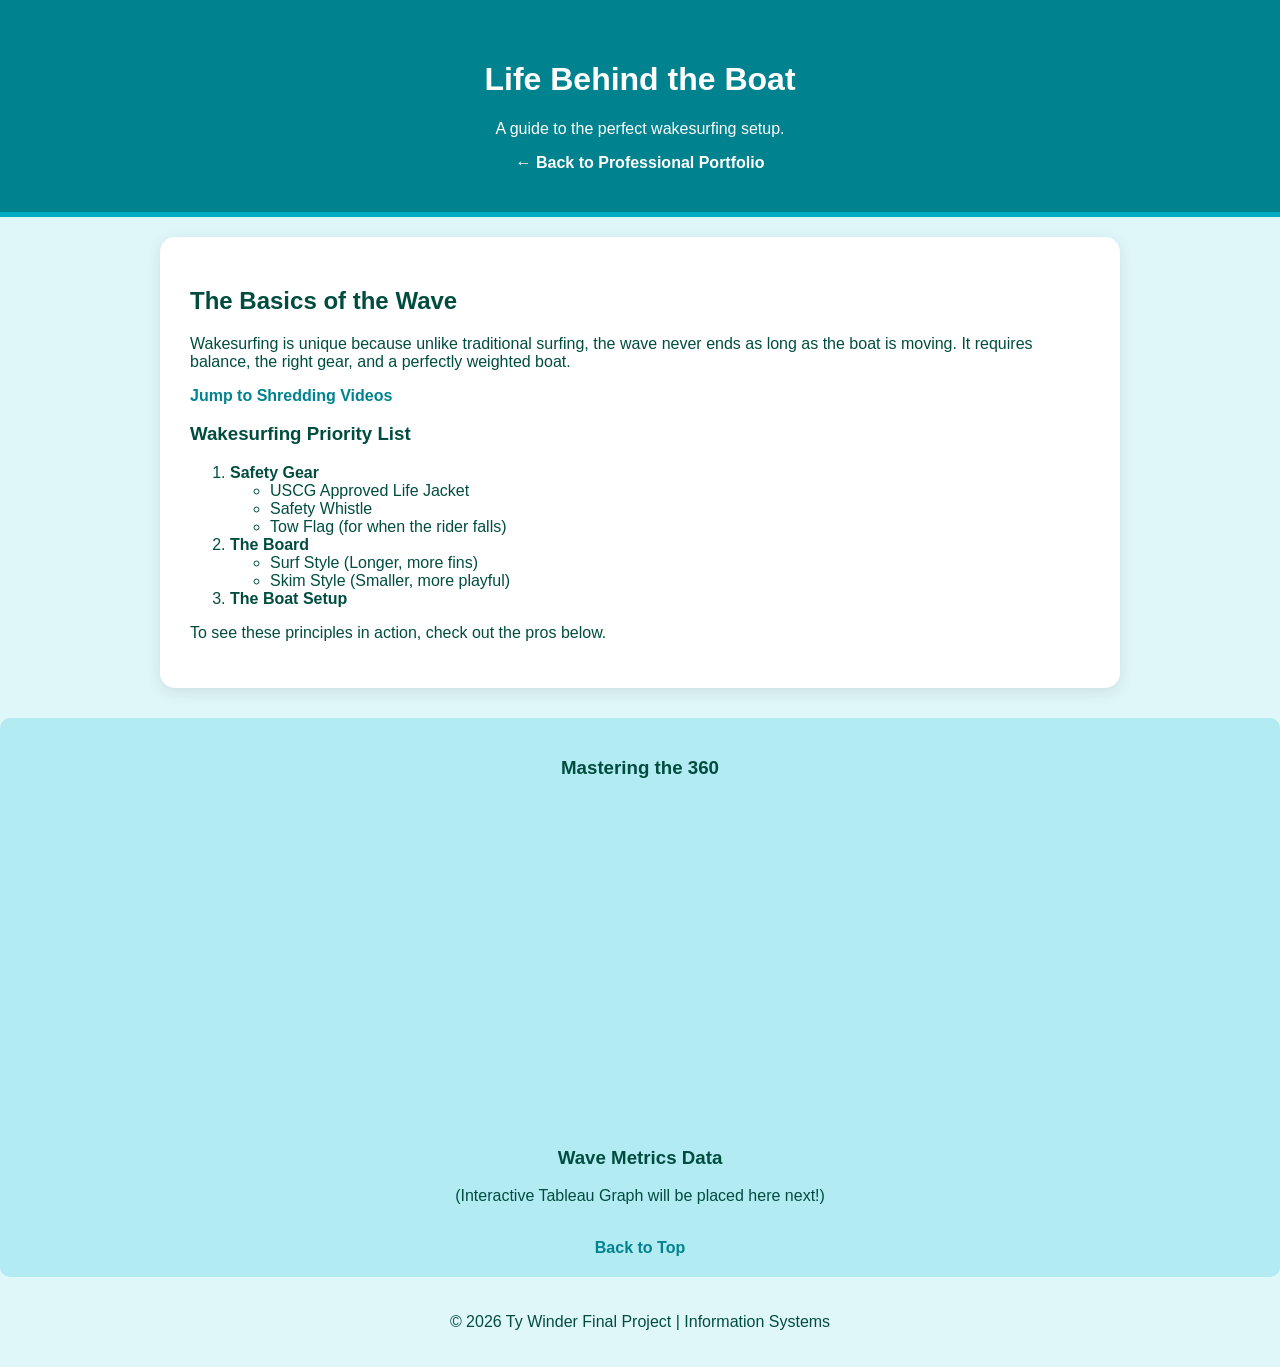
==== scratch.html @ a447140e "Add files via upload" ====
<!DOCTYPE html>
<html lang="en">
<head>
    <meta charset="UTF-8">
    <meta name="viewport" content="width=device-width, initial-scale=1.0">
    <title>Wakesurfing | The Endless Wave</title>
    <link rel="stylesheet" href="mystyle.css">
</head>
<body>

    <div id="top"></div>

    <div class="header-box">
        <h1>Life Behind the Boat</h1>
        <p>A guide to the perfect wakesurfing setup.</p>
        <a href="index.html" class="nav-link" style="color: white;">&larr; Back to Professional Portfolio</a>
    </div>

    <div class="main-content">
        <h2>The Basics of the Wave</h2>
        <p>Wakesurfing is unique because unlike traditional surfing, the wave never ends as long as the boat is moving. It requires balance, the right gear, and a perfectly weighted boat.</p>

        <a href="#video-section" class="nav-link">Jump to Shredding Videos</a>

        <h3>Wakesurfing Priority List</h3>
        <ol>
            <li><strong>Safety Gear</strong>
                <ul>
                    <li>USCG Approved Life Jacket</li>
                    <li>Safety Whistle</li>
                    <li>Tow Flag (for when the rider falls)</li>
                </ul>
            </li>
            <li><strong>The Board</strong>
                <ul>
                    <li>Surf Style (Longer, more fins)</li>
                    <li>Skim Style (Smaller, more playful)</li>
                </ul>
            </li>
            <li><strong>The Boat Setup</strong></li>
        </ol>

        <p>To see these principles in action, check out the pros below.</p>
    </div>

    <div class="media-section" id="video-section">
        <h3>Mastering the 360</h3>
        <iframe width="560" height="315" 
            src="https://www.youtube.com/embed/fD3YfG2I4u8" 
            title="YouTube video player" frameborder="0" 
            allow="accelerometer; autoplay; clipboard-write; encrypted-media; gyroscope; picture-in-picture; web-share" 
            referrerpolicy="strict-origin-when-cross-origin" allowfullscreen>
        </iframe>

        <div style="margin-top: 30px;">
            <h3>Wave Metrics Data</h3>
            <p>(Interactive Tableau Graph will be placed here next!)</p>
        </div>

        <br>
        <a href="#top" class="nav-link">Back to Top</a>
    </div>

    <footer style="text-align: center; padding: 20px;">
        <p>&copy; 2026 Ty Winder Final Project | Information Systems</p>
    </footer>

</body>
</html>
---- mystyle.css ----
/* Custom Stylesheet for Wake Surfing Scratch Page */

body {
    background-color: #e0f7fa; /* Light water blue - Custom Background Requirement */
    color: #004d40;           /* Deep teal - Font Color Requirement */
    font-family: 'Segoe UI', Tahoma, Geneva, Verdana, sans-serif; /* Font Family Requirement */
    margin: 0;
    padding: 0;
}

/* Div Block 1: Header - Positioning Requirement */
.header-box {
    background-color: #00838f;
    color: white;
    padding: 40px;
    text-align: center;
    border-bottom: 5px solid #00acc1;
}

/* Div Block 2: Main Content Container - Positioning Requirement */
.main-content {
    max-width: 900px;
    margin: 20px auto;
    background-color: white;
    padding: 30px;
    border-radius: 15px;
    box-shadow: 0 4px 15px rgba(0,0,0,0.1);
}

/* Div Block 3: Video/Graph Section - Positioning Requirement */
.media-section {
    text-align: center;
    margin-top: 30px;
    padding: 20px;
    background-color: #b2ebf2;
    border-radius: 10px;
}

.nav-link {
    color: #00838f;
    font-weight: bold;
    text-decoration: none;
}

.nav-link:hover {
    text-decoration: underline;
}
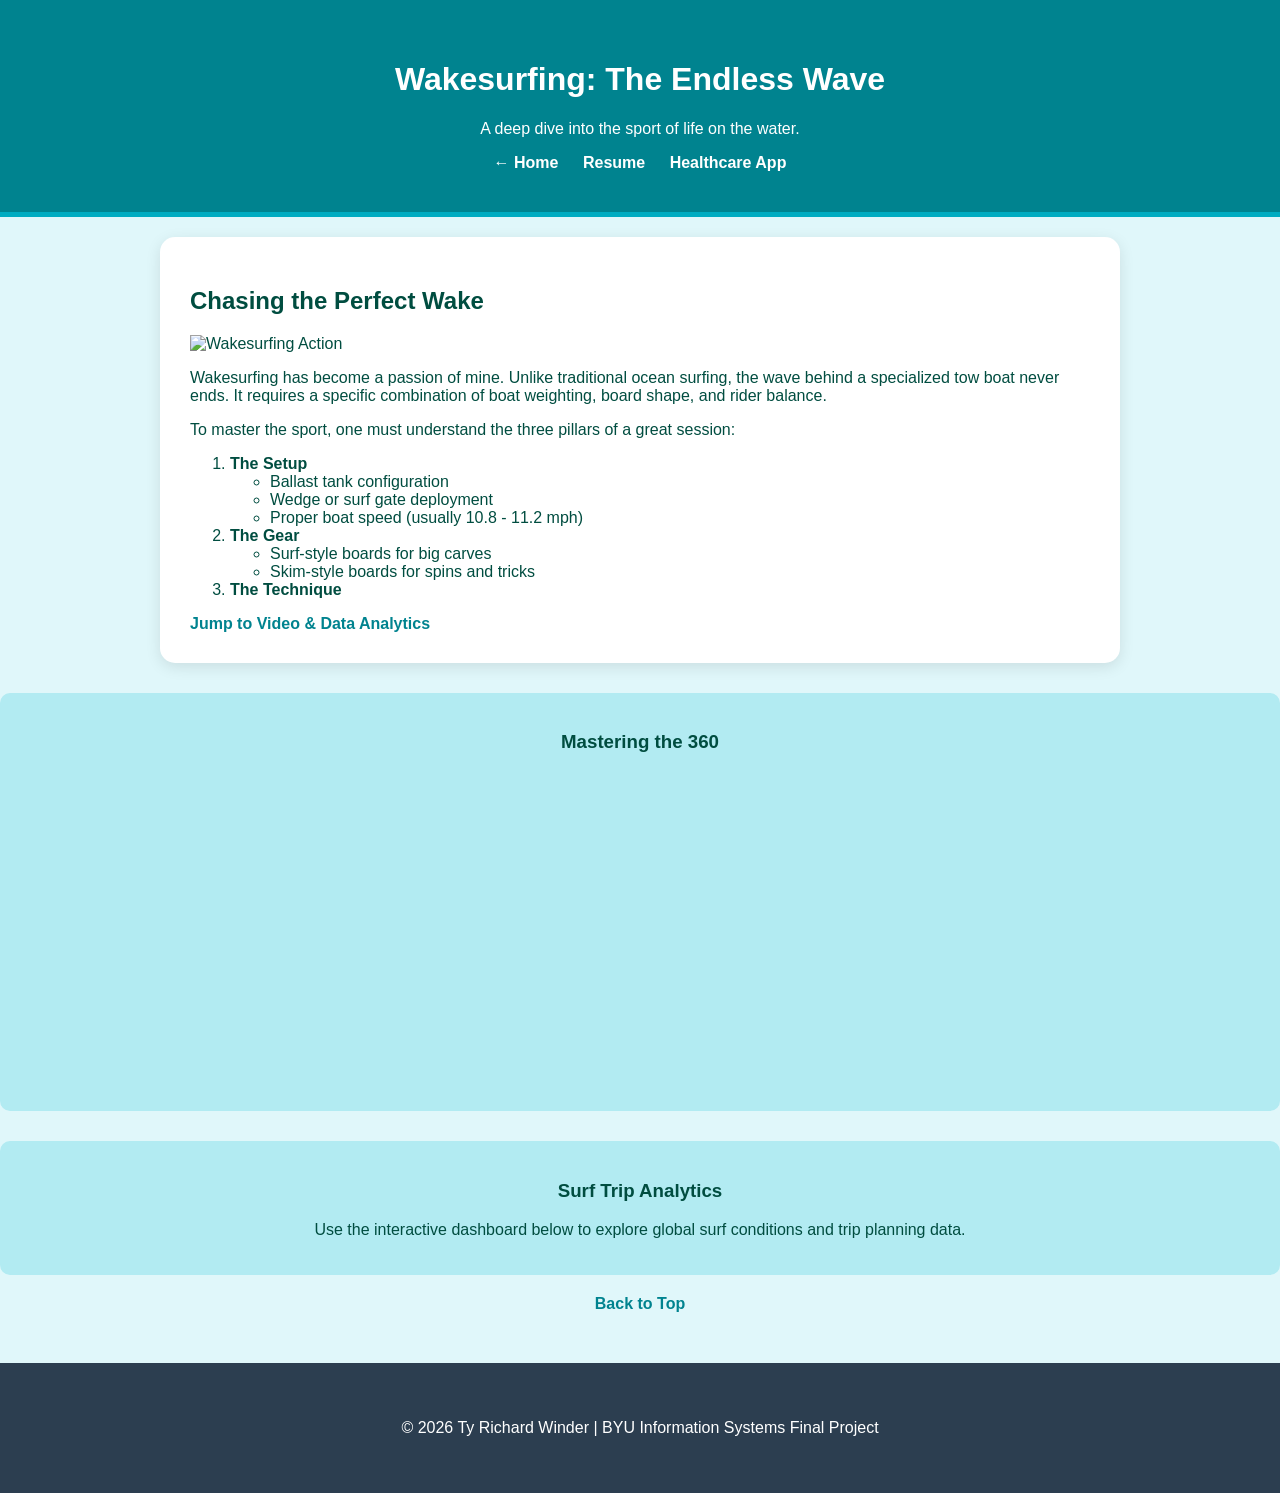
==== commit 944b4c24: "Update title and content for wakesurfing page" ====
--- a/scratch.html
+++ b/scratch.html
@@ -3,67 +3,160 @@
 <head>
     <meta charset="UTF-8">
     <meta name="viewport" content="width=device-width, initial-scale=1.0">
-    <title>Wakesurfing | The Endless Wave</title>
+    <title>Wake Surfing | Life Behind the Boat</title>
     <link rel="stylesheet" href="mystyle.css">
+    <style>
+        /* Internal styles to handle the calculator layout and footer */
+        .calculator-box {
+            max-width: 450px;
+            margin: 20px auto;
+            text-align: left;
+            background: #fff;
+            padding: 20px;
+            border-radius: 8px;
+            color: #333;
+        }
+        .calc-input {
+            width: 100%;
+            padding: 10px;
+            margin-top: 5px;
+            margin-bottom: 15px;
+            border: 1px solid #ccc;
+            border-radius: 4px;
+        }
+        .calc-btn {
+            width: 100%;
+            padding: 12px;
+            background-color: #00838f;
+            color: white;
+            border: none;
+            border-radius: 4px;
+            cursor: pointer;
+            font-weight: bold;
+        }
+        footer {
+            clear: both;
+            text-align: center;
+            padding: 40px;
+            background: #2c3e50;
+            color: white;
+            margin-top: 50px;
+        }
+    </style>
 </head>
 <body>
 
     <div id="top"></div>
 
     <div class="header-box">
-        <h1>Life Behind the Boat</h1>
-        <p>A guide to the perfect wakesurfing setup.</p>
-        <a href="index.html" class="nav-link" style="color: white;">&larr; Back to Professional Portfolio</a>
+        <h1>Wakesurfing: The Endless Wave</h1>
+        <p>A deep dive into the sport of life on the water.</p>
+        <div style="margin-top: 15px;">
+            <a href="index.html" class="nav-link" style="color: white; margin-right: 20px;">&larr; Home</a>
+            <a href="resume.html" class="nav-link" style="color: white; margin-right: 20px;">Resume</a>
+            <a href="webapp.html" class="nav-link" style="color: white;">Healthcare App</a>
+        </div>
     </div>
 
     <div class="main-content">
-        <h2>The Basics of the Wave</h2>
-        <p>Wakesurfing is unique because unlike traditional surfing, the wave never ends as long as the boat is moving. It requires balance, the right gear, and a perfectly weighted boat.</p>
+        <h2>Chasing the Perfect Wake</h2>
+        
+        <img src="assets/surf.jpg" alt="Wakesurfing Action" class="floating-img">
 
-        <a href="#video-section" class="nav-link">Jump to Shredding Videos</a>
+        <p>Wakesurfing has become a passion of mine. Unlike traditional ocean surfing, the wave behind a specialized tow boat never ends. It requires a specific combination of boat weighting, board shape, and rider balance.</p>
+        
+        <p>To master the sport, one must understand the three pillars of a great session:</p>
 
-        <h3>Wakesurfing Priority List</h3>
         <ol>
-            <li><strong>Safety Gear</strong>
+            <li><strong>The Setup</strong>
                 <ul>
-                    <li>USCG Approved Life Jacket</li>
-                    <li>Safety Whistle</li>
-                    <li>Tow Flag (for when the rider falls)</li>
+                    <li>Ballast tank configuration</li>
+                    <li>Wedge or surf gate deployment</li>
+                    <li>Proper boat speed (usually 10.8 - 11.2 mph)</li>
                 </ul>
             </li>
-            <li><strong>The Board</strong>
+            <li><strong>The Gear</strong>
                 <ul>
-                    <li>Surf Style (Longer, more fins)</li>
-                    <li>Skim Style (Smaller, more playful)</li>
+                    <li>Surf-style boards for big carves</li>
+                    <li>Skim-style boards for spins and tricks</li>
                 </ul>
             </li>
-            <li><strong>The Boat Setup</strong></li>
+            <li><strong>The Technique</strong></li>
         </ol>
 
-        <p>To see these principles in action, check out the pros below.</p>
+        <a href="#media-anchor" class="nav-link">Jump to Video & Data Analytics</a>
     </div>
 
-    <div class="media-section" id="video-section">
+    <div style="clear: both;"></div>
+
+    <div class="media-section" id="media-anchor">
         <h3>Mastering the 360</h3>
         <iframe width="560" height="315" 
-            src="https://www.youtube.com/embed/fD3YfG2I4u8" 
-            title="YouTube video player" frameborder="0" 
-            allow="accelerometer; autoplay; clipboard-write; encrypted-media; gyroscope; picture-in-picture; web-share" 
-            referrerpolicy="strict-origin-when-cross-origin" allowfullscreen>
+            src="https://www.youtube.com/embed/sM9D-bNDSeQ?si=Kk39VuBF5xpgDR5W"
+            title="Wakesurfing Tutorial" frameborder="0" 
+            allow="accelerometer; autoplay; clipboard-write; encrypted-media; gyroscope; picture-in-picture" 
+            allowfullscreen>
         </iframe>
+    </div>
 
-        <div style="margin-top: 30px;">
-            <h3>Wave Metrics Data</h3>
-            <p>(Interactive Tableau Graph will be placed here next!)</p>
-        </div>
+    <div class="media-section">
+    <h3>Surf Trip Analytics</h3>
+    <p>Use the interactive dashboard below to explore global surf conditions and trip planning data.</p>
+    
+    <div class='tableauPlaceholder' id='viz1776202485103' style='position: relative; margin: 0 auto;'>
+        <noscript>
+            <a href='#'><img alt='Dashboard 2 ' src='https:&#47;&#47;public.tableau.com&#47;static&#47;images&#47;Su&#47;SurfTripPlanner&#47;Dashboard2&#47;1_rss.png' style='border: none' /></a>
+        </noscript>
+        <object class='tableauViz' style='display:none;'>
+            <param name='host_url' value='https%3A%2F%2Fpublic.tableau.com%2F' /> 
+            <param name='embed_code_version' value='3' /> 
+            <param name='site_root' value='' />
+            <param name='name' value='SurfTripPlanner&#47;Dashboard2' />
+            <param name='tabs' value='no' />
+            <param name='toolbar' value='yes' />
+            <param name='static_image' value='https:&#47;&#47;public.tableau.com&#47;static&#47;images&#47;Su&#47;SurfTripPlanner&#47;Dashboard2&#47;1.png' /> 
+            <param name='animate_transition' value='yes' />
+            <param name='display_static_image' value='yes' />
+            <param name='display_spinner' value='yes' />
+            <param name='display_overlay' value='yes' />
+            <param name='display_count' value='yes' />
+            <param name='language' value='en-US' />
+        </object>
+    </div>                
 
-        <br>
+    <script type='text/javascript'>                    
+        var divElement = document.getElementById('viz1776202485103');                    
+        var vizElement = divElement.getElementsByTagName('object')[0];                    
+        
+        // This logic makes the graph fit your "main-content" width perfectly
+        vizElement.style.width='100%'; 
+        vizElement.style.height=(divElement.offsetWidth*0.75)+'px'; 
+        
+        var scriptElement = document.createElement('script');                    
+        scriptElement.src = 'https://public.tableau.com/javascripts/api/viz_v1.js';                    
+        vizElement.parentNode.insertBefore(scriptElement, vizElement);                
+    </script>
+</div>        
+        <script type='text/javascript'>                    
+            var divElement = document.getElementById('viz1711651528657');                    
+            var vizElement = divElement.getElementsByTagName('object')[0];                    
+            vizElement.style.width='100%';vizElement.style.height='500px';                    
+            var scriptElement = document.createElement('script');                    
+            scriptElement.src = 'https://public.tableau.com/scripts/viz-v1.js';                    
+            vizElement.parentNode.insertBefore(scriptElement, vizElement);                
+        </script>
+    </div>
+
+   
+
+    <div style="text-align: center; margin-top: 20px;">
         <a href="#top" class="nav-link">Back to Top</a>
     </div>
 
-    <footer style="text-align: center; padding: 20px;">
-        <p>&copy; 2026 Ty Winder Final Project | Information Systems</p>
+    <footer>
+        <p>&copy; 2026 Ty Richard Winder | BYU Information Systems Final Project</p>
     </footer>
 
+   
 </body>
-</html>+</html>
--- a/mystyle.css
+++ b/mystyle.css
@@ -44,4 +44,4 @@
 
 .nav-link:hover {
     text-decoration: underline;
-}+}
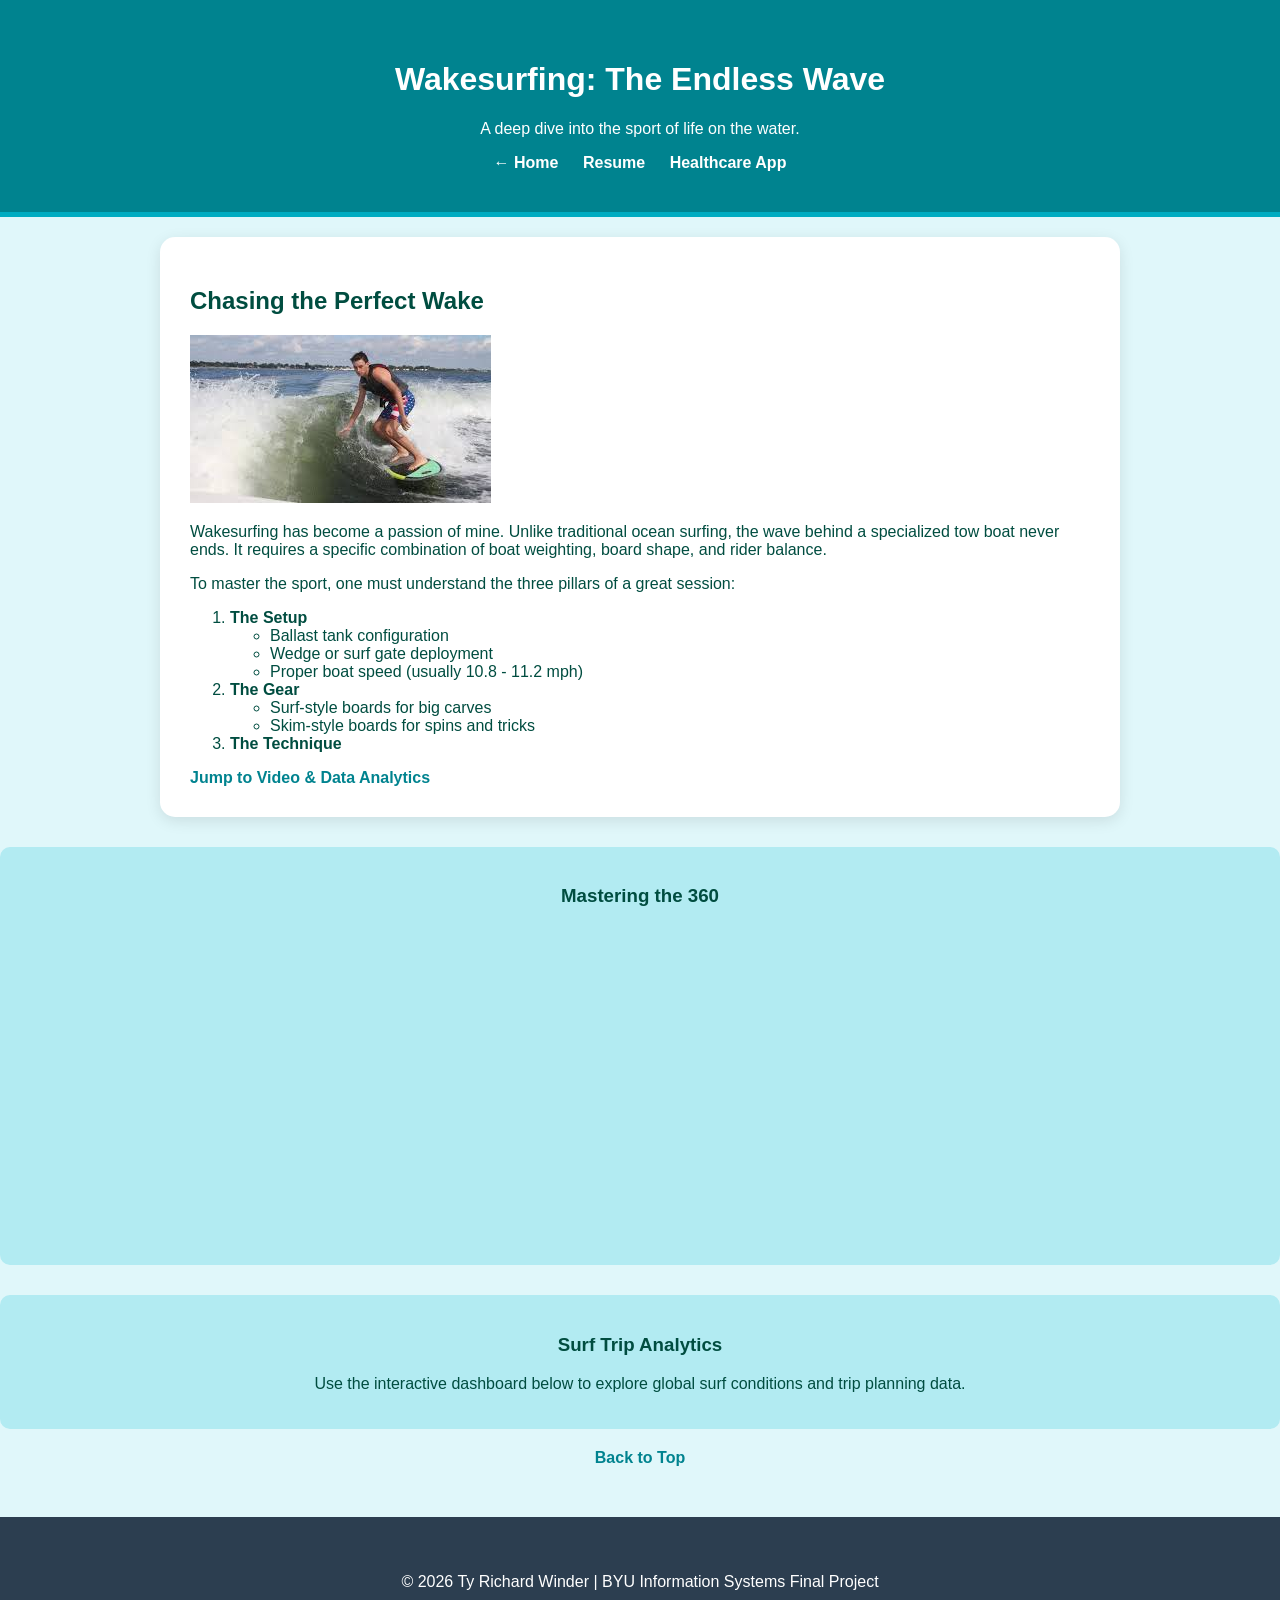
==== commit b7ca4699: "Fix image source case sensitivity in scratch.html" ====
--- a/scratch.html
+++ b/scratch.html
@@ -61,7 +61,7 @@
     <div class="main-content">
         <h2>Chasing the Perfect Wake</h2>
         
-        <img src="assets/surf.jpg" alt="Wakesurfing Action" class="floating-img">
+        <img src="assets/Surf.jpg" alt="Wakesurfing Action" class="floating-img">
 
         <p>Wakesurfing has become a passion of mine. Unlike traditional ocean surfing, the wave behind a specialized tow boat never ends. It requires a specific combination of boat weighting, board shape, and rider balance.</p>
         
